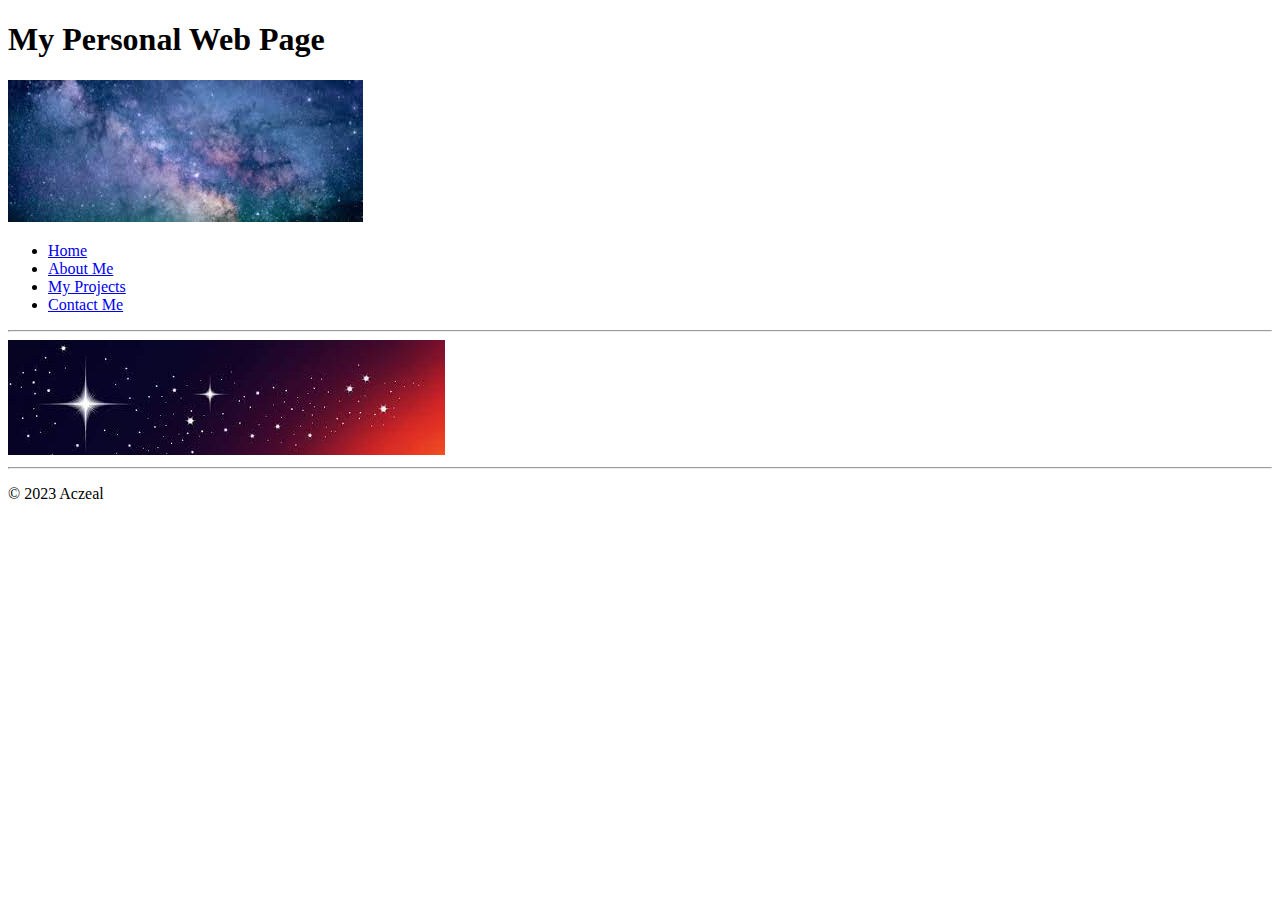
==== index.html @ b91ed88c "Initial commit" ====
<!DOCTYPE html>
<html>

<head>
  <meta charset="utf-8">
  <meta name="viewport" content="width=device-width">
  <title>My Personal Web Page</title> 
</head>

<body>
  <header class="speaker-form-header">
    <h1>My Personal Web Page</h1>
    <img src="[data-uri]" />
    <nav>
      <ul>
        <li><a href="index.html">Home</a></li>
        <li><a href="aboutme.html">About Me</a></li>
        <li><a href="myprojects.html">My Projects</a></li>
        <li><a href="contactme.html">Contact Me</a></li>
      </ul>
    </nav>
  </header>
   <hr />
  <main> 
    <div class="form=row">
      <img src="[data-uri]" alt="An image"/>
    </div>
  </main>
   <hr />
  <footer>
    <p>&copy; 2023 Aczeal</p>
  </footer>
</body>

</html>
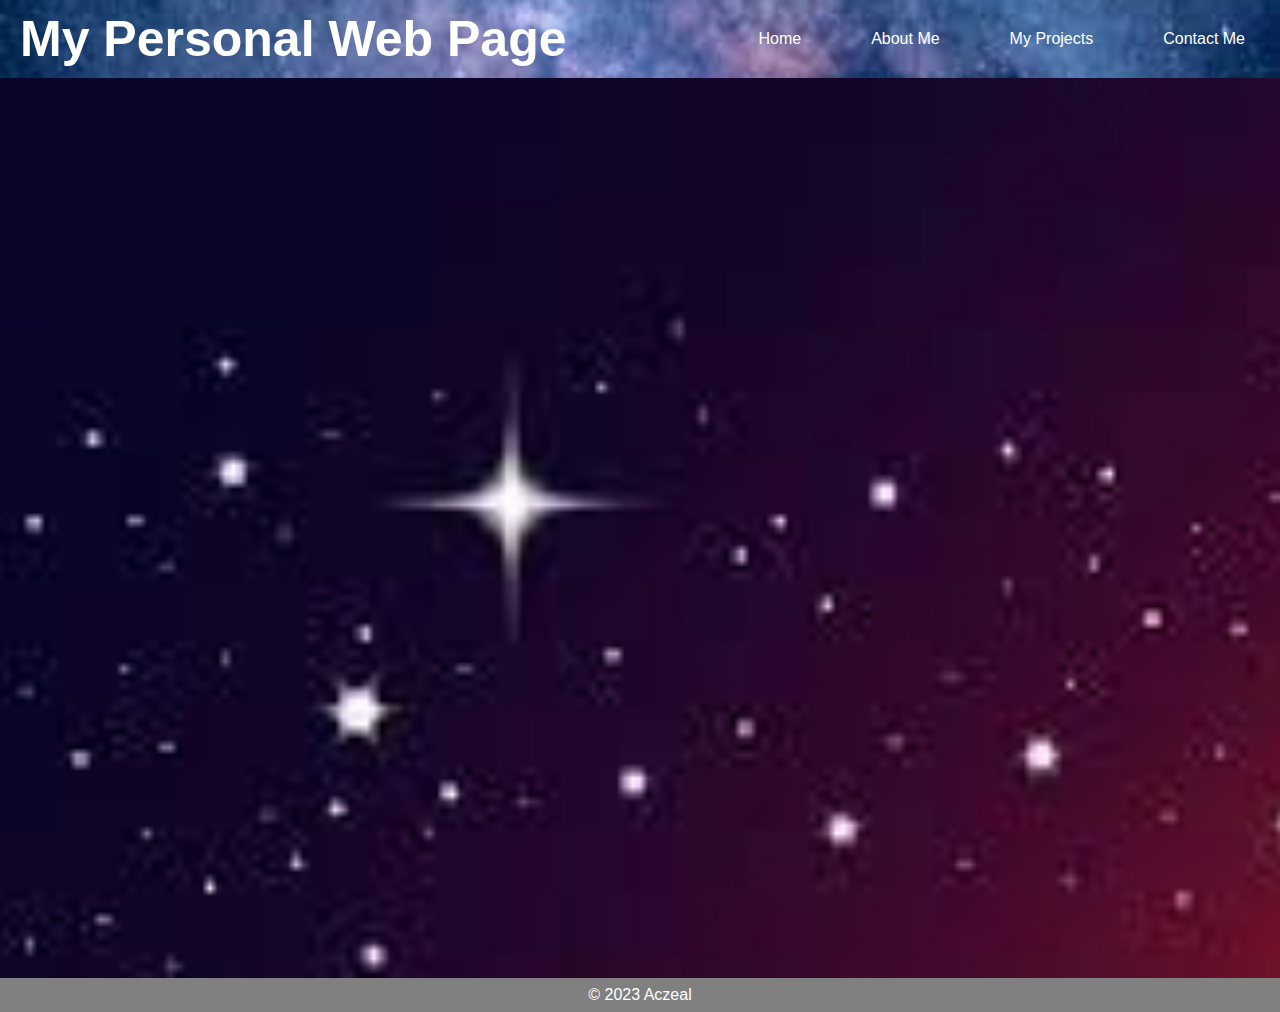
==== commit 4f0ae8bb: "CSS Update" ====
--- a/index.html
+++ b/index.html
@@ -4,30 +4,25 @@
 <head>
   <meta charset="utf-8">
   <meta name="viewport" content="width=device-width">
-  <title>My Personal Web Page</title> 
+  <title>My Personal Web Page</title>
+  <link rel="stylesheet" href="style.css">
 </head>
 
 <body>
-  <header class="speaker-form-header">
-    <h1>My Personal Web Page</h1>
-    <img src="[data-uri]" />
-    <nav>
+  <header class="main-header">   
+    <nav class="main-nav">
+      <h1 class="logo">My Personal Web Page</h1>
       <ul>
         <li><a href="index.html">Home</a></li>
-        <li><a href="aboutme.html">About Me</a></li>
-        <li><a href="myprojects.html">My Projects</a></li>
-        <li><a href="contactme.html">Contact Me</a></li>
+        <li><a href="misc/aboutme.html">About Me</a></li>
+        <li><a href="misc/myprojects.html">My Projects</a></li>
+        <li><a href="misc/contactme.html">Contact Me</a></li>
       </ul>
     </nav>
   </header>
-   <hr />
-  <main> 
-    <div class="form=row">
-      <img src="[data-uri]" alt="An image"/>
-    </div>
+  <main class="main-container">
   </main>
-   <hr />
-  <footer>
+  <footer class="main-footer">
     <p>&copy; 2023 Aczeal</p>
   </footer>
 </body>
--- a/style.css
+++ b/style.css
@@ -0,0 +1,178 @@
+* {
+  margin: 0;
+  padding: 0;
+  box-sizing: border-box;
+}
+
+body {
+  color: #fff;
+  font-family: "Poppins", sans-serif;
+}
+
+.main-header {
+  background-image: url([data-uri]);
+  background-size: cover;
+  background-position: center;
+}
+
+.main-nav {
+  display: flex;
+  justify-content: space-between;
+  align-items: center;
+}
+
+.logo {
+  font-size: 50px;
+  font-weight: 900;
+  padding:  10px 20px;
+}
+
+.main-nav ul {
+  display: flex;
+}
+
+.main-nav ul li {
+  list-style: none;
+}
+
+.main-nav ul li a {
+  display: inline-block;
+  text-decoration: none;
+  margin: 10px 25px;
+  padding: 10px;
+  border-radius: 5px;
+  color: #fff;
+}
+
+.main-nav ul li a:hover {
+  background-color: rgba(255,255,255, .5);
+}
+
+.main-container {
+  display: flex;
+  background-image: url([data-uri]);
+  background-size: cover;
+  background-position: center;
+  height: 100vh;
+  justify-content: center;
+  align-items: center;
+}
+
+.main-footer {
+  background-color: gray;
+  justify-content: center;
+}
+
+.main-footer p {
+  padding: .5em 1em;
+  text-align: center;
+}
+
+/* ---- about ---- */
+
+.container {
+  background-color: #303f2f;
+  color:#fff;
+  border-radius: 15px;
+  display: flex;
+}
+
+.left, .right {
+  padding: 20px;
+  margin: 10px;
+}
+
+.left img {
+  height: 300px;
+  width: 300px;
+  border-radius: 8px;
+}
+
+.sub-title {
+  font-size: 40px;
+  padding-bottom: 20px;
+}
+
+.right p {
+  font-size: 20px;
+}
+
+/* ---- Contact ---- */
+
+.contact {
+  flex-direction: column;
+}
+
+.contact input, .contact textarea {
+  display: block;
+}
+
+.contact label {
+  font-size: 25px;
+}
+
+.contact input {
+  width: 400px;
+  font-size: 20px;
+  margin: 25px;
+  padding: 10px;
+  color: #303f2f;
+  background-color: #fff;
+}
+
+.contact textarea {
+  width: 600px;
+  margin: 25px;
+  padding: 10px;
+  color: #303f2f;
+  background-color: #fff;
+}
+
+.main-form {
+  padding: 5% 10%;
+  margin: 5% auto;
+  width: 900px;
+}
+
+.con-title {
+  font-size: 40px;
+  text-align: center;
+  padding-top: 20px;
+}
+
+.main-form button {
+  text-align: center;
+  padding: 10px 20px;
+  background-color: #fff;
+  color: #303f2f;
+  border-radius: 8px;
+}
+
+.main-form button:hover {
+  background-color: rgba(255,255,255, .4);
+}
+
+.pre {
+  width: 900px;
+}
+
+.pre ul li {
+  list-style: none;
+}
+
+.pre ul li:last-child {
+  padding-bottom: 40px;
+}
+
+.pre ul li a {
+  text-decoration: none;
+  font-size: 30px;
+  padding-left: 25px;
+  margin: 10px;
+  padding: 10px;
+  color:#fff;
+}
+
+.pro {
+  margin: 20px;
+}